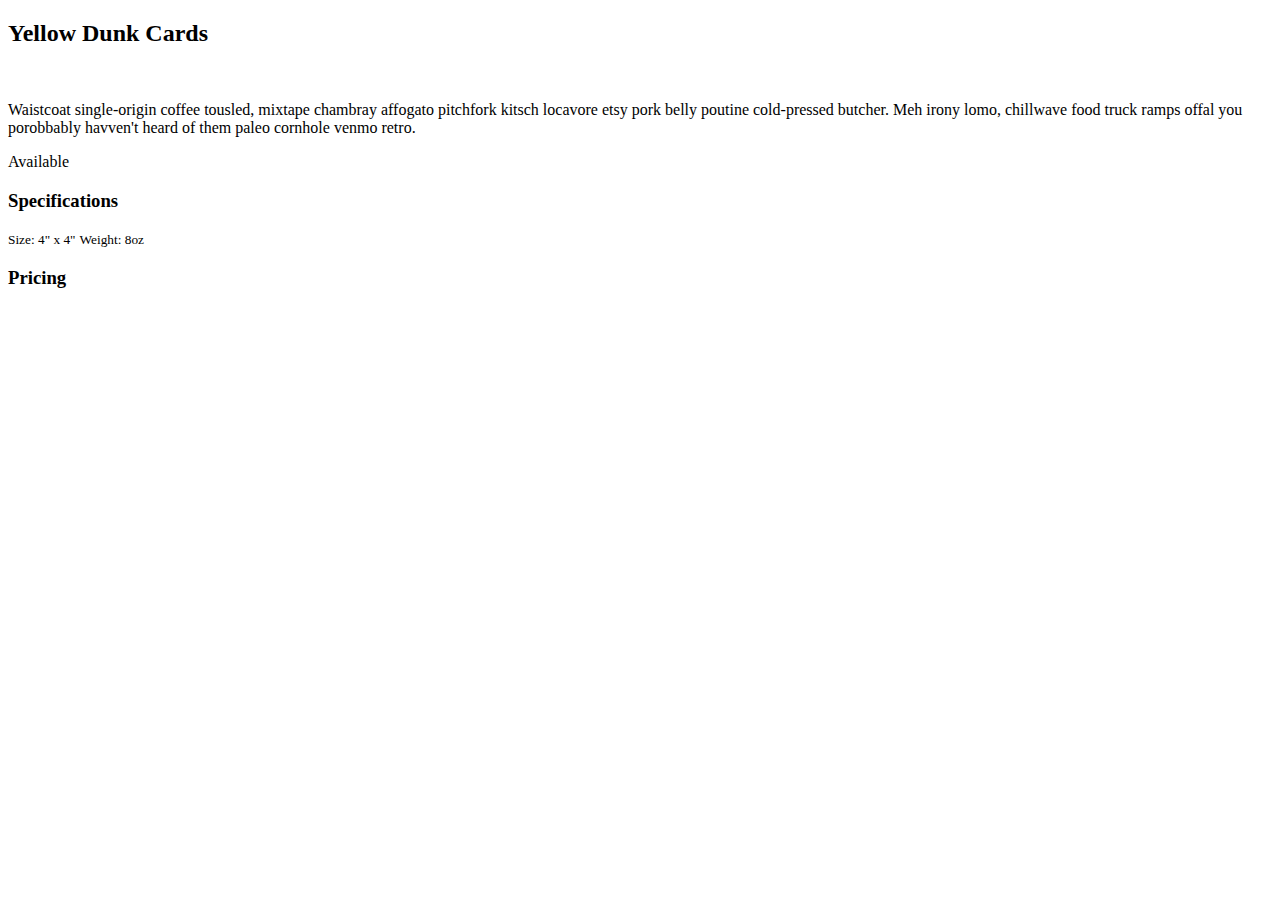
==== the-static-web/productcards/index.html @ 80199448 "Added product cards index & style" ====
<!DOCTYPE html>
<html lang="en">
<head>
    <meta charset="UTF-8">
    <meta name="viewport" content="width=device-width, initial-scale=1.0">
    <meta http-equiv="X-UA-Compatible" content="ie=edge">
    <title>SW HTML CSS Product Cards</title>
    <link rel="stylesheet" type="text/css" href="style.css">
</head>
<body>
    <main class="flexbox">
        <article class="card">
            <div>
                <h2>Yellow Dunk Cards</h2>
                <img alt="" src="">
                <p>Waistcoat single-origin coffee tousled, mixtape chambray affogato pitchfork kitsch locavore etsy pork belly poutine cold-pressed butcher.  Meh irony lomo, chillwave food truck ramps offal you porobbably havven't heard of them paleo cornhole venmo retro.</p>
                <p>Available</p>
            </div>
            <div>
                <h3>Specifications</h3>
                <small>Size: 4" x 4"</small>
                <small>Weight: 8oz</small>
            </div>
            <div>
                <h3>Pricing</h3>
            </div>
           
        </article>
        <article class="card">
            
        </article>
        <article class="card">
            
        </article>
        <article class="card">
            
        </article>
    </main>
</body>
</html>
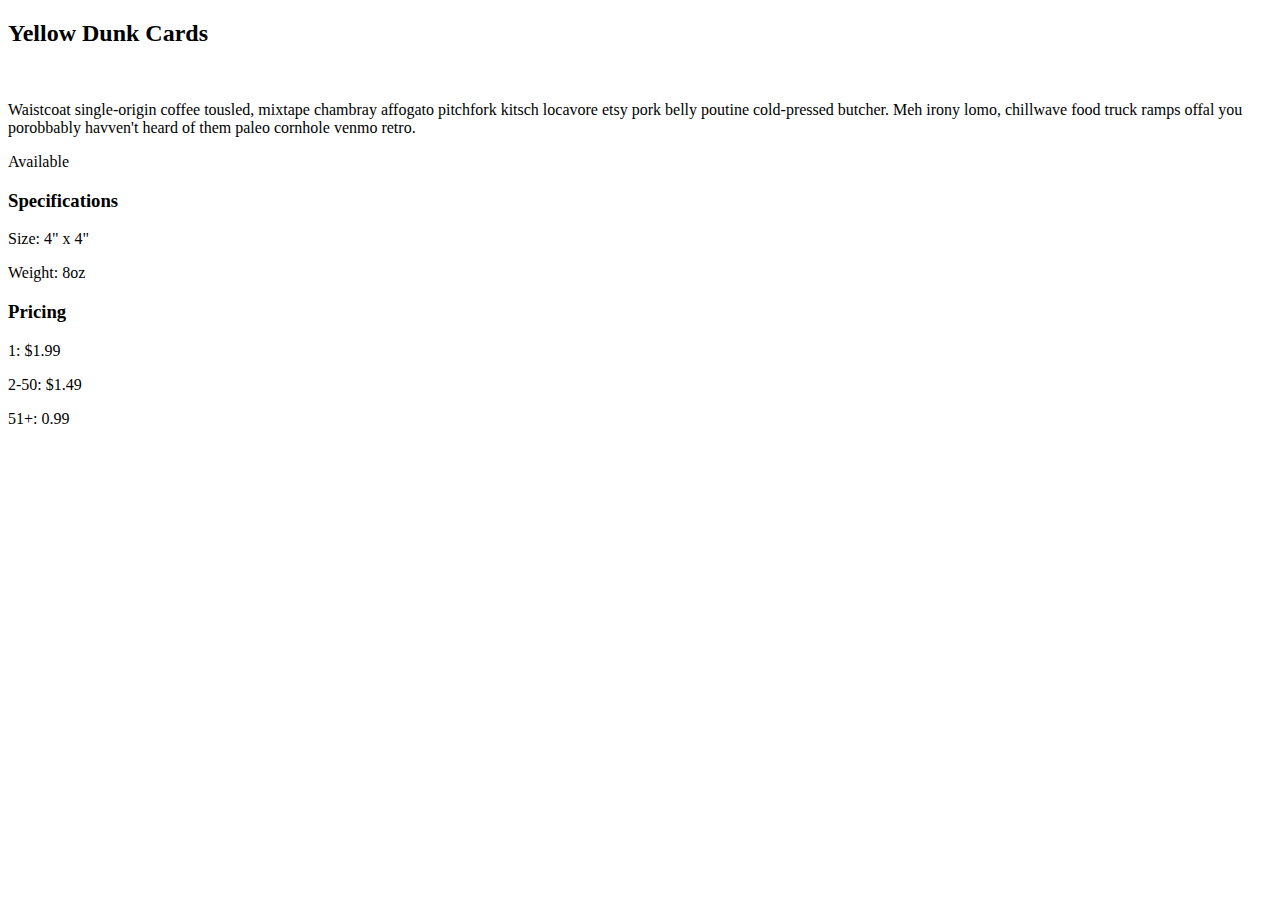
==== commit 98d36a7a: "Added product cards index & style" ====
--- a/the-static-web/productcards/index.html
+++ b/the-static-web/productcards/index.html
@@ -18,11 +18,17 @@
             </div>
             <div>
                 <h3>Specifications</h3>
-                <small>Size: 4" x 4"</small>
-                <small>Weight: 8oz</small>
+                <p>Size: 4" x 4"</p>
+                <p>Weight: 8oz</p>
+                <footer>
+
+                </footer>
             </div>
             <div>
                 <h3>Pricing</h3>
+                <p>1: $1.99</p>
+                <p>2-50: $1.49</p>
+                <p>51+: 0.99</p>
             </div>
            
         </article>
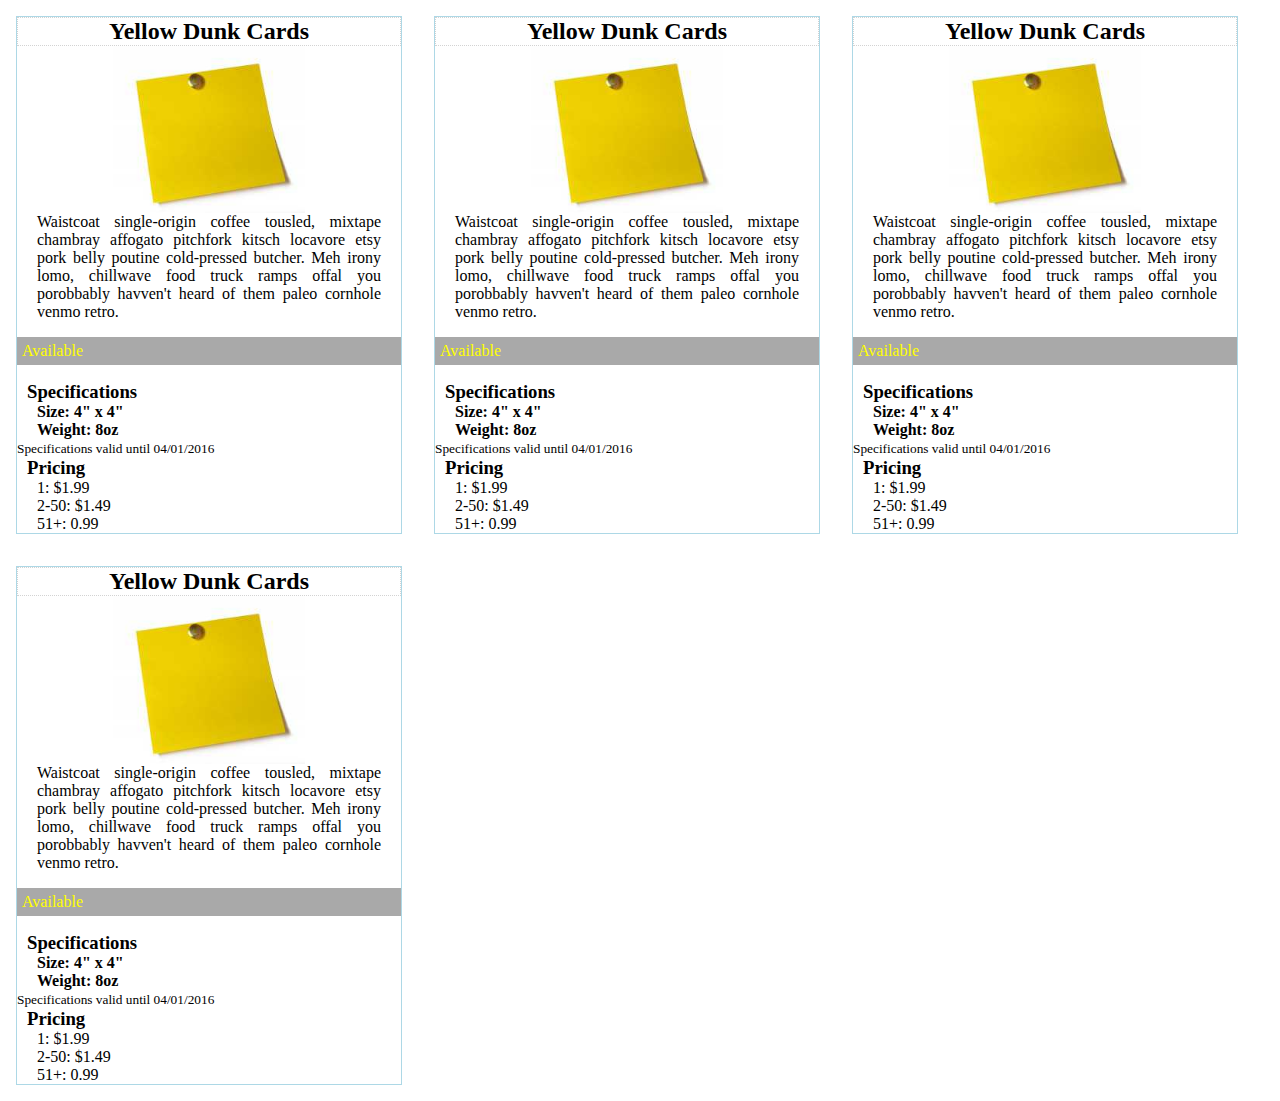
==== commit 9542ab0c: "Finished product cards exercise." ====
--- a/the-static-web/productcards/index.html
+++ b/the-static-web/productcards/index.html
@@ -5,42 +5,100 @@
     <meta name="viewport" content="width=device-width, initial-scale=1.0">
     <meta http-equiv="X-UA-Compatible" content="ie=edge">
     <title>SW HTML CSS Product Cards</title>
-    <link rel="stylesheet" type="text/css" href="style.css">
+    <link rel="stylesheet" type="text/css" href="css/style.css">
 </head>
 <body>
-    <main class="flexbox">
-        <article class="card">
-            <div>
-                <h2>Yellow Dunk Cards</h2>
-                <img alt="" src="">
-                <p>Waistcoat single-origin coffee tousled, mixtape chambray affogato pitchfork kitsch locavore etsy pork belly poutine cold-pressed butcher.  Meh irony lomo, chillwave food truck ramps offal you porobbably havven't heard of them paleo cornhole venmo retro.</p>
-                <p>Available</p>
-            </div>
-            <div>
-                <h3>Specifications</h3>
-                <p>Size: 4" x 4"</p>
-                <p>Weight: 8oz</p>
-                <footer>
-
-                </footer>
-            </div>
-            <div>
-                <h3>Pricing</h3>
-                <p>1: $1.99</p>
-                <p>2-50: $1.49</p>
-                <p>51+: 0.99</p>
-            </div>
-           
-        </article>
-        <article class="card">
-            
-        </article>
-        <article class="card">
-            
-        </article>
-        <article class="card">
-            
-        </article>
+    <main>
+        <div class="flexbox">
+            <article class="card">
+                <div>
+                    <h2>Yellow Dunk Cards</h2>
+                    <img alt="A post it note" src="images/post_it.jpg">
+                    <p class="description">Waistcoat single-origin coffee tousled, mixtape chambray affogato pitchfork kitsch locavore etsy pork belly poutine cold-pressed butcher.  Meh irony lomo, chillwave food truck ramps offal you porobbably havven't heard of them paleo cornhole venmo retro.</p>
+                    <p class="availability">Available</p>
+                </div>
+                <div class="specification">
+                    <h3>Specifications</h3>
+                    <p>Size: 4" x 4"</p>
+                    <p>Weight: 8oz</p>
+                    <footer>
+                        <small>Specifications valid until 04/01/2016</small>
+                    </footer>
+                </div>
+                <div class="pricing">
+                    <h3>Pricing</h3>
+                    <p>1: $1.99</p>
+                    <p>2-50: $1.49</p>
+                    <p>51+: 0.99</p>
+                </div>
+            </article>
+            <article class="card">
+                    <div>
+                            <h2>Yellow Dunk Cards</h2>
+                            <img alt="A post it note" src="images/post_it.jpg">
+                            <p class="description">Waistcoat single-origin coffee tousled, mixtape chambray affogato pitchfork kitsch locavore etsy pork belly poutine cold-pressed butcher.  Meh irony lomo, chillwave food truck ramps offal you porobbably havven't heard of them paleo cornhole venmo retro.</p>
+                            <p class="availability">Available</p>
+                        </div>
+                        <div class="specification">
+                            <h3>Specifications</h3>
+                            <p>Size: 4" x 4"</p>
+                            <p>Weight: 8oz</p>
+                            <footer>
+                                <small>Specifications valid until 04/01/2016</small>
+                            </footer>
+                        </div>
+                        <div class="pricing">
+                            <h3>Pricing</h3>
+                            <p>1: $1.99</p>
+                            <p>2-50: $1.49</p>
+                            <p>51+: 0.99</p>
+                        </div>
+            </article>
+            <article class="card">
+                    <div>
+                            <h2>Yellow Dunk Cards</h2>
+                            <img alt="A post it note" src="images/post_it.jpg">
+                            <p class="description">Waistcoat single-origin coffee tousled, mixtape chambray affogato pitchfork kitsch locavore etsy pork belly poutine cold-pressed butcher.  Meh irony lomo, chillwave food truck ramps offal you porobbably havven't heard of them paleo cornhole venmo retro.</p>
+                            <p class="availability">Available</p>
+                        </div>
+                        <div class="specification">
+                            <h3>Specifications</h3>
+                            <p>Size: 4" x 4"</p>
+                            <p>Weight: 8oz</p>
+                            <footer>
+                                    <small>Specifications valid until 04/01/2016</small>
+                            </footer>
+                        </div>
+                        <div class="pricing">
+                            <h3>Pricing</h3>
+                            <p>1: $1.99</p>
+                            <p>2-50: $1.49</p>
+                            <p>51+: 0.99</p>
+                        </div>
+            </article>
+            <article class="card">
+                    <div>
+                            <h2>Yellow Dunk Cards</h2>
+                            <img alt="A post it note" src="images/post_it.jpg">
+                            <p class="description">Waistcoat single-origin coffee tousled, mixtape chambray affogato pitchfork kitsch locavore etsy pork belly poutine cold-pressed butcher.  Meh irony lomo, chillwave food truck ramps offal you porobbably havven't heard of them paleo cornhole venmo retro.</p>
+                            <p class="availability">Available</p>
+                        </div>
+                        <div class="specification">
+                            <h3>Specifications</h3>
+                            <p>Size: 4" x 4"</p>
+                            <p>Weight: 8oz</p>
+                            <footer>
+                                <small>Specifications valid until 04/01/2016</small>
+                            </footer>
+                        </div>
+                        <div class="pricing">
+                            <h3>Pricing</h3>
+                            <p>1: $1.99</p>
+                            <p>2-50: $1.49</p>
+                            <p>51+: 0.99</p>
+                        </div>
+            </article>
+        </div>
     </main>
 </body>
 </html>--- a/the-static-web/productcards/css/style.css
+++ b/the-static-web/productcards/css/style.css
@@ -0,0 +1,69 @@
+* {
+    margin: 0;
+}
+
+/****************
+Element Selectors
+****************/
+
+/****************
+Class Selectors
+****************/
+
+.card {
+    border: 1px solid lightblue;
+    margin: 1em;
+}
+
+.card h2 {
+    border: 1px dotted lightgray;
+    text-align: center;
+}
+
+.card img {
+    display: block;
+    width: 50%;
+    margin: auto;
+}
+
+.card .description {
+    text-align: justify;
+}
+
+.specification p,
+.card .description,
+.pricing p {
+    margin-right: 20px;
+    margin-left: 20px;
+}
+
+.specification h3,
+.pricing h3 {
+    margin-left: 10px;
+}
+
+.specification p {
+    font-weight: bold;
+}
+
+.availability {
+    color: yellow;
+    background-color: darkgray;
+    padding: 5px;
+    margin-top: 1em;
+    margin-bottom: 1em;
+}
+/****************
+Media Queries
+****************/
+
+@media (min-width: 600px){
+    .flexbox {
+        display: flex;
+        flex-wrap: wrap;
+    }
+    
+    .card {
+        width: 30%;
+    }
+}